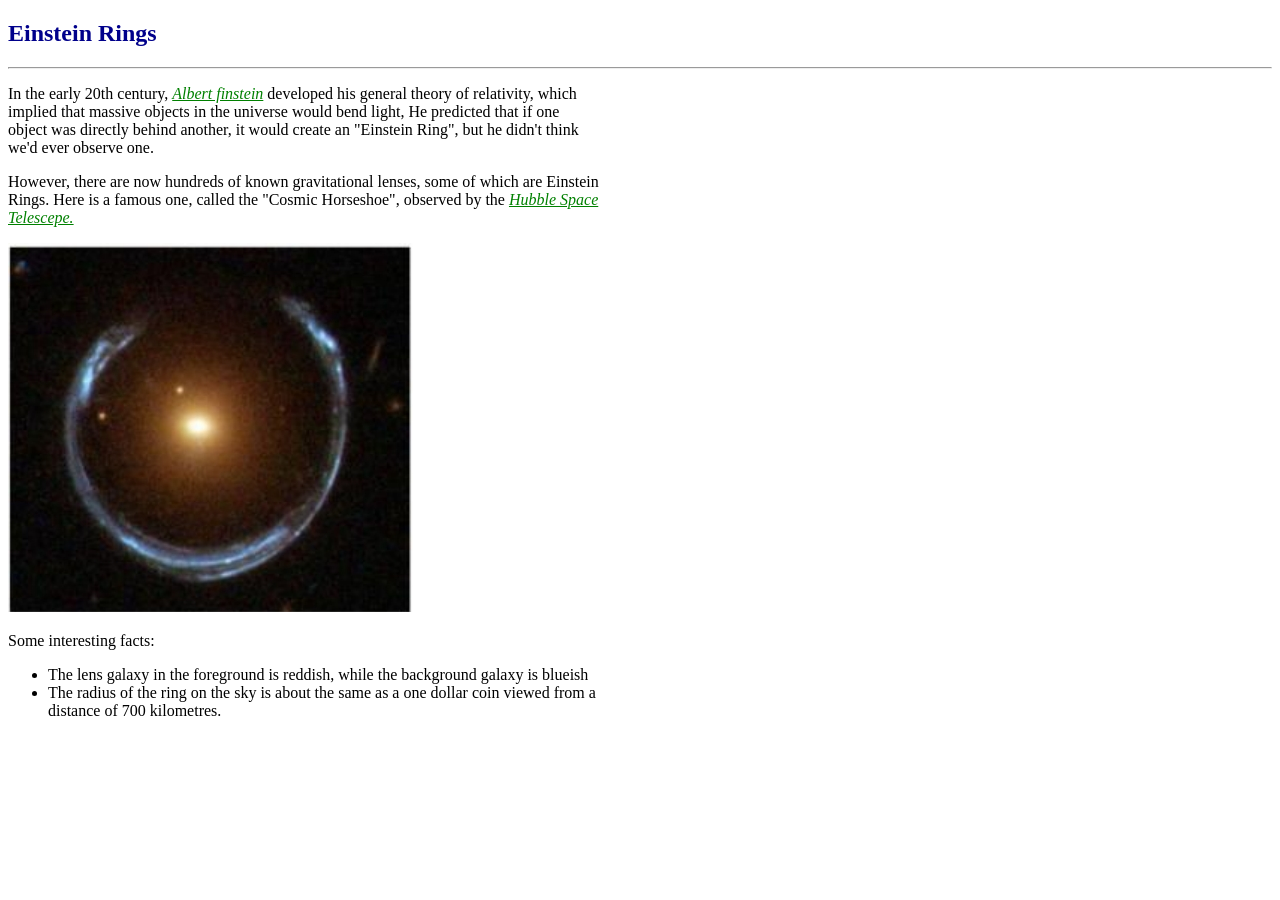
==== Untitled-1.html @ 64731424 "Create Untitled-1.html" ====
<!DOCTYPE html>
<html lang="en">
     <head>       
        <meta charset="UTF-8">
        <title>Einstein Rings</title>
        <style>
            h2{color: darkblue;}
            a{color: green;font-style: italic;}
        </style>
     </head>
     <body>
        <h2>Einstein Rings</h2>
        <hr>
        <p>In the early 20th century, <a href="https://cn.bing.com/search?q=%20Albert%20finstein&qs=ds&form=QBRE" target="_blank">Albert finstein</a>  developed his general theory of relativity, which
        <br>implied that massive objects in the universe would bend light, He predicted that if one
        <br>object was directly behind another, it would create an "Einstein Ring", but he didn't think
        <br> we'd ever observe one.</p>
        <p>However, there are now hundreds of known gravitational lenses, some of which are Einstein
        <br>Rings. Here is a famous one, called the "Cosmic Horseshoe", observed by the <a href="https://cn.bing.com/search?q=+Hubble+Space+Telescepe&form=QBLH&sp=-1&lq=0&pq=&sc=0-0&qs=n&sk=&cvid=5EBB63093F664B37894565C78144F59E&ghsh=0&ghacc=0&ghpl=" target="_blank">Hubble Space 
        <br>Telescepe.</a></p>
        <img src="space.png" alt="Space">
        <P>Some interesting facts:</P>
        <ul>
        <li>The lens galaxy in the foreground is reddish, while the background galaxy is blueish</li>
        <li>The radius of the ring on the sky is about the same as a one dollar coin viewed from a
        <br>distance of 700 kilometres.</li>
        </ul>
     </body>
</html>
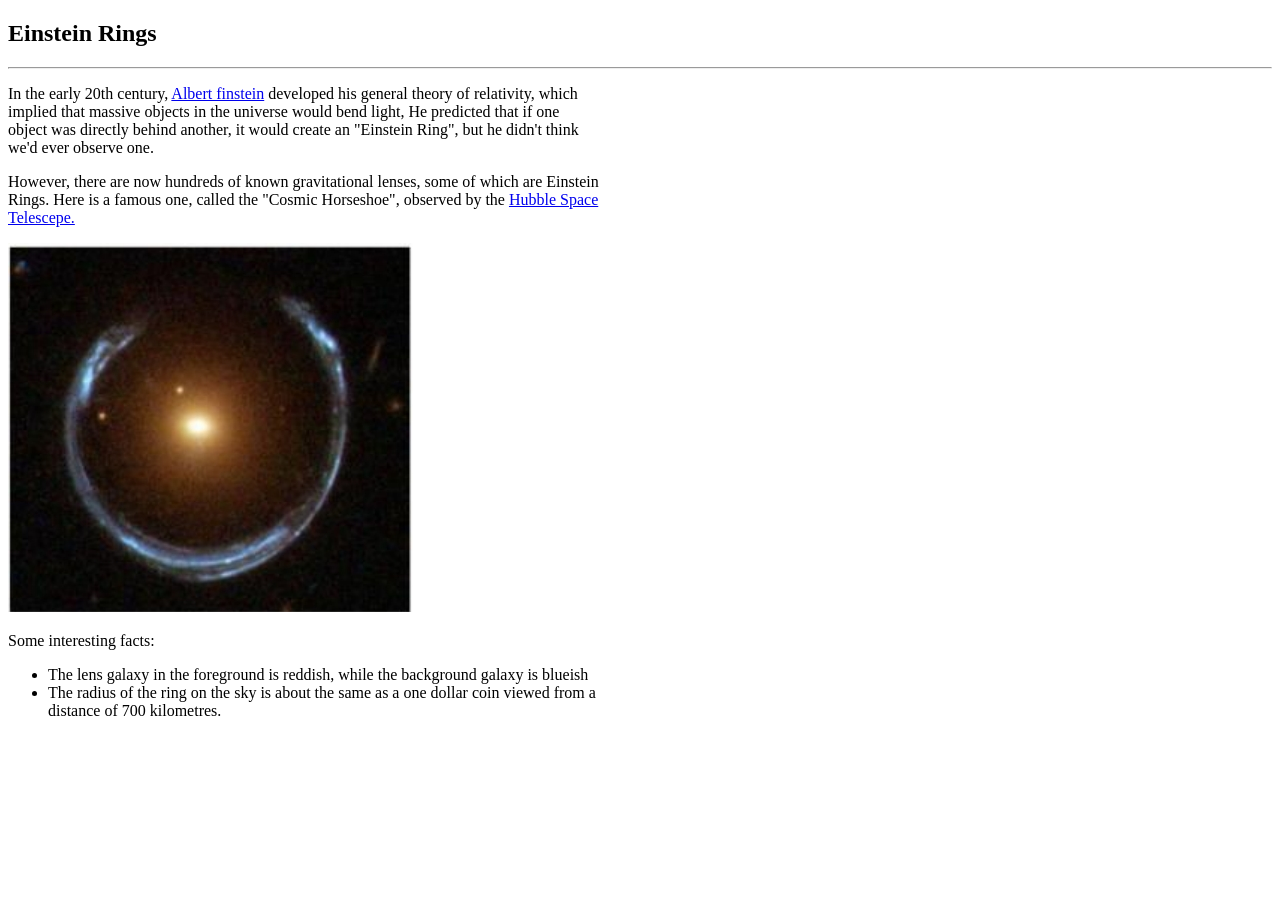
==== commit 81f36757: "Rename Untitled-1.md to Untitled-1.html" ====
--- a/Untitled-1.html
+++ b/Untitled-1.html
@@ -2,11 +2,6 @@
 <html lang="en">
      <head>       
         <meta charset="UTF-8">
-        <title>Einstein Rings</title>
-        <style>
-            h2{color: darkblue;}
-            a{color: green;font-style: italic;}
-        </style>
      </head>
      <body>
         <h2>Einstein Rings</h2>
